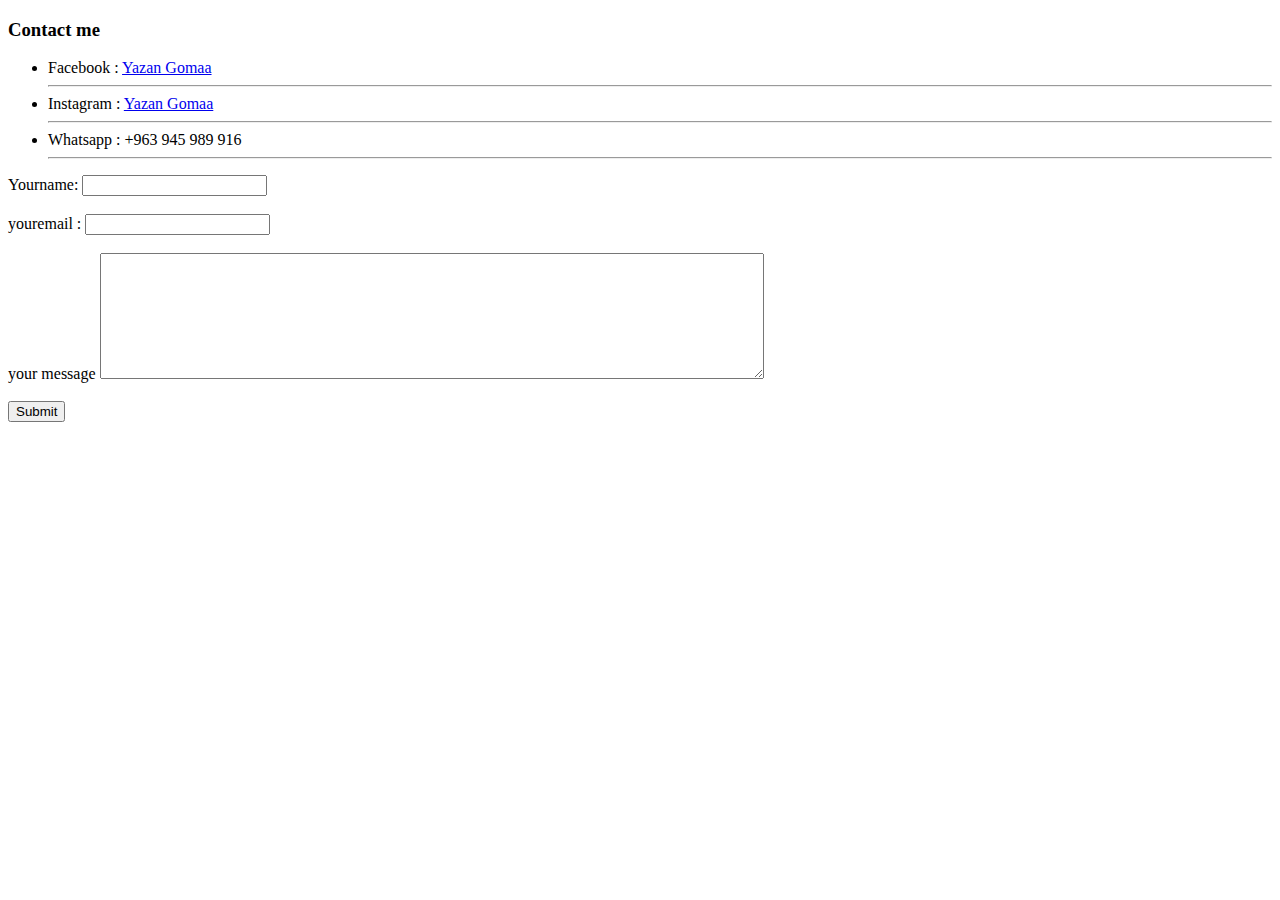
==== contact-me.html @ dac544ad "Add inital cv website file" ====
<!DOCTYPE html>
<html lang="en" dir="ltr">
  <head>
    <meta charset="utf-8">
    <title>Contact me</title>
  </head>
  <body>
    <h3><strong>Contact me </strong></h3>
     <ul>

       <li>Facebook : <a href="https://www.facebook.com/yjoumaa/">Yazan Gomaa</a> </li>  <hr>
       <li>Instagram : <a href="https://www.instagram.com/yazan.gomaa.93/">Yazan Gomaa</a>  </li> <hr>
       <li> Whatsapp : +963 945 989 916 </li> <hr>
     </ul> 

     <form  action="mailto:joumma.z@gmai.com" method="post" enctype="text/plain">
       <label> Yourname: </label>
        <input type="text" name="your name" > <br> <br>

        <label>youremail :</label>
        <input type="email" name="your email" value=""> <br> <br>
        <label>your message </label>

        <textarea name="yourmessage" rows="8" cols="80"></textarea> <br> <br>

        <input type="submit" name="">
          <a href="#"></a>
     </form>
  </body>
</html>
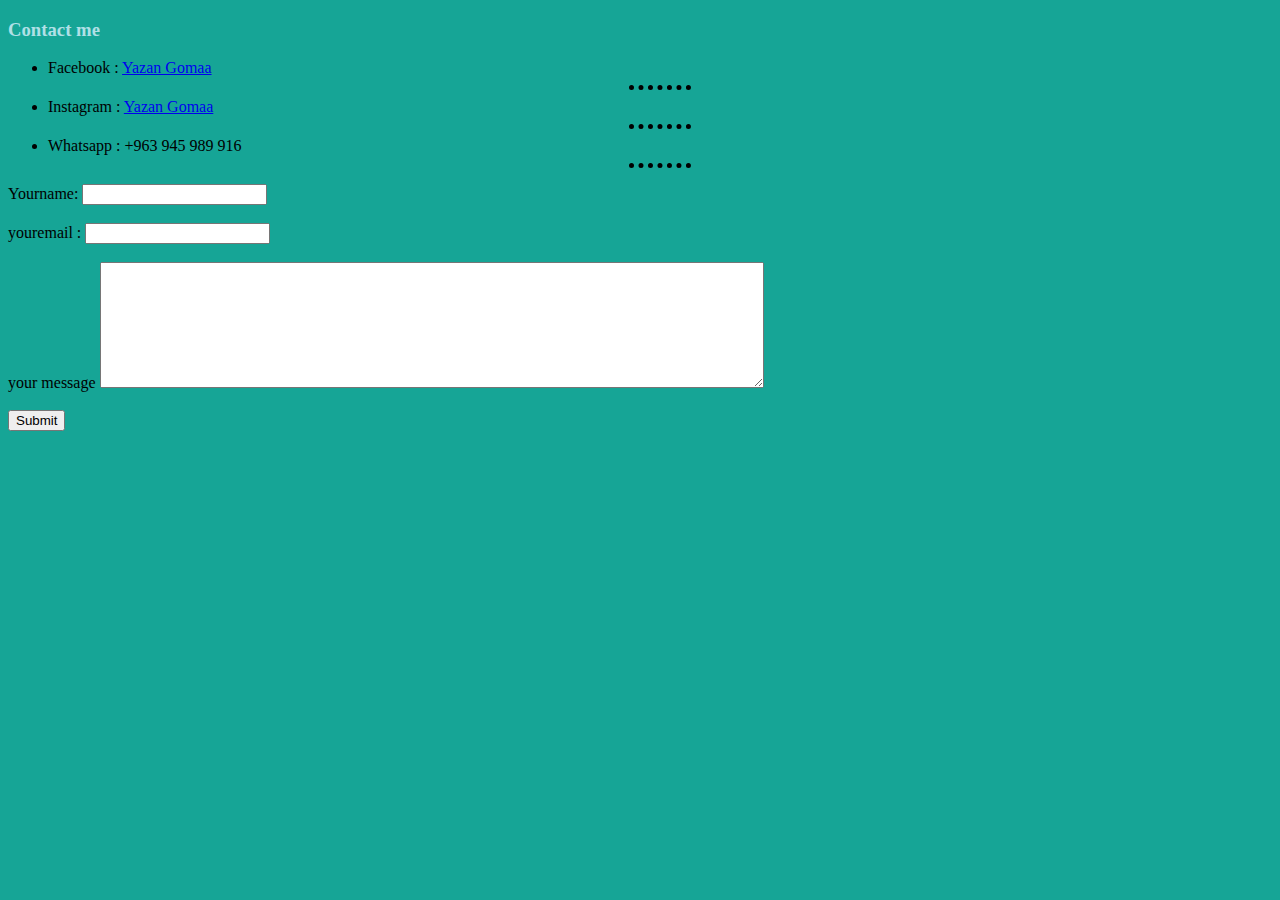
==== commit d1d83487: "Add files via upload" ====
--- a/contact-me.html
+++ b/contact-me.html
@@ -3,6 +3,7 @@
   <head>
     <meta charset="utf-8">
     <title>Contact me</title>
+      <link rel="stylesheet" href="css/style.css">
   </head>
   <body>
     <h3><strong>Contact me </strong></h3>
@@ -11,7 +12,7 @@
        <li>Facebook : <a href="https://www.facebook.com/yjoumaa/">Yazan Gomaa</a> </li>  <hr>
        <li>Instagram : <a href="https://www.instagram.com/yazan.gomaa.93/">Yazan Gomaa</a>  </li> <hr>
        <li> Whatsapp : +963 945 989 916 </li> <hr>
-     </ul> 
+     </ul>
 
      <form  action="mailto:joumma.z@gmai.com" method="post" enctype="text/plain">
        <label> Yourname: </label>
--- a/css/style.css
+++ b/css/style.css
@@ -0,0 +1,29 @@
+body{
+
+ background-color: #16a596;
+
+}
+
+hr{
+
+  border-style: none;
+  border-top-style: dotted;
+  border-color: black;
+  border-width: 5px;
+  width: 5%;
+}
+
+h1
+{
+
+  color: PowderBlue;
+
+
+}
+h3
+{
+
+  color: PowderBlue;
+
+
+}
